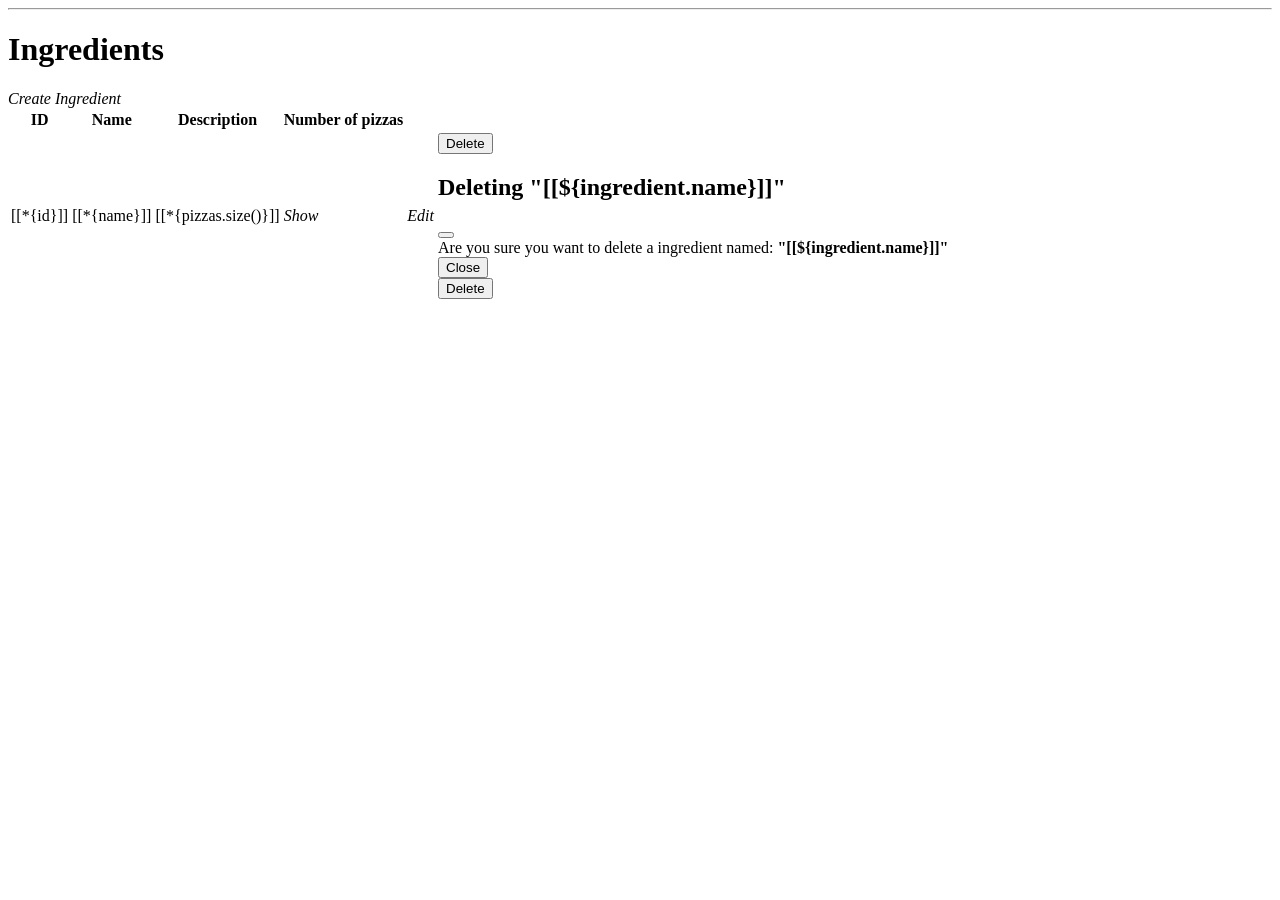
==== src/main/resources/templates/ingredients/index.html @ 36053ad2 "Add Ingredient entity, repository, and controller; implement index and show views" ====
<!DOCTYPE html>
<html xmlns="http://thymeleaf.org">

<head>
    <div th:replace="~{fragments/resources :: headTags}"></div>
    <title>Ingredients</title>
</head>

<body>
    <nav th:replace="~{fragments/navbar :: navbar('ingredients')}"></nav>
    <hr />
    <main class="container py-4">
        <h1>Ingredients</h1>

        <div class="mb-3 d-flex">
            <a th:href="@{/ingredients/create}" class="me-auto btn btn-sm btn-outline-prymary">
            <i class="fa-solid fa-circle-plus">Create Ingredient</i> 
            </a>
        </div>

        <section class="row">
            <div class="col-12">
                <table class="table" th:if="${ingredients.size() > 0}">
                    <thead>
                        <tr>
                            <th>ID</th>
                            <th>Name</th>
                            <th>Description</th>
                            <th>Number of pizzas</th>
                            <th></th>
                            <th></th>
                            <th></th>
                        </tr>
                    </thead>
                    <tbody>
                        <tr th:each="ingredient : ${ingredients}" th:object="${ingredient}">
                            <td>[[*{id}]]</td>
                            <td>[[*{name}]]</td>
                            <td>[[*{pizzas.size()}]]</td>
                           
                            <td>
                                <a th:href="@{/ingredients/{id}(id=${ingredient.id})}" class="btn btn-sm btn-outline-secondary">
                                    <i class="fa-solid fa-pizza-slice"> Show</i>
                                </a>
                            </td>
                            <td>
                                <a th:href="@{/ingredients/edit/{id}(id=${ingredient.id})}"
                                    class="btn btn-outline-success btn-sm">
                                    <i class="fa-regular fa-pen-to-square"> Edit</i>
                                </a>
                            </td>
                            <td>
                                <!-- bottone che fa partire la modale -->
                                <button type="button" class="btn btn-sm btn-outline-danger" data-bs-toggle="modal"
                                    th:data-bs-target="'#delete-modal-' + ${ingredient.id}"><i class="fa-solid fa-trash"></i>
                                    Delete</button>
                                <!-- ##B:Modale che appare solo dopo il click sul relativo bottone di Delete -->
                                <div class="modal fade" th:id="'delete-modal-' + ${ingredient.id}" tabindex="-1"
                                    aria-labelledby="delete-model" aria-hidden="true">
                                    <div class="modal-dialog modal-dialog modal-dialog-centered">
                                        <div class="modal-content">
                                            <div class="modal-header">
                                                <h1 class="modal-title fs-5" id="exampleModalLabel">
                                                    Deleting "[[${ingredient.name}]]"
                                                </h1>
                                                <button type="button" class="btn-close" data-bs-dismiss="modal"
                                                    aria-label="Close"></button>
                                            </div>
                                            <div class="modal-body">
                                                Are you sure you want to delete a ingredient named:
                                                <strong>"[[${ingredient.name}]]"</strong>
                                            </div>
                                            <div class="modal-footer">
                                                <!-- bototone da cliccare senza la modale senza effetti -->
                                                <button type="button" class="btn btn-outline-secondary"
                                                    data-bs-dismiss="modal">Close</button>
                                                <!-- vero bottone della modale che fa partire la nostra  action di cancellazione chiamiamo il metodo delete   -->
                                                <form class="d-inline-block"
                                                    th:action="@{/ingredients/delete/{id}(id=${ingredient.id})}" method="post">
                                                    <button type="submit" class="btn btn-outline-danger">
                                                        Delete
                                                    </button>
                                                </form>
                                            </div>
                                        </div>
                                    </div>
                                </div>
                            </td>
                        </tr>
                    </tbody>
                </table>

                <p th:text="No ingredients available at the moment .... sorry" th:unless="${ingredients.size() > 0}"></p>

            </div>

        </section>
    </main>
    <div th:replace="~{fragments/resources :: scripts}"></div>
</body>

</html>
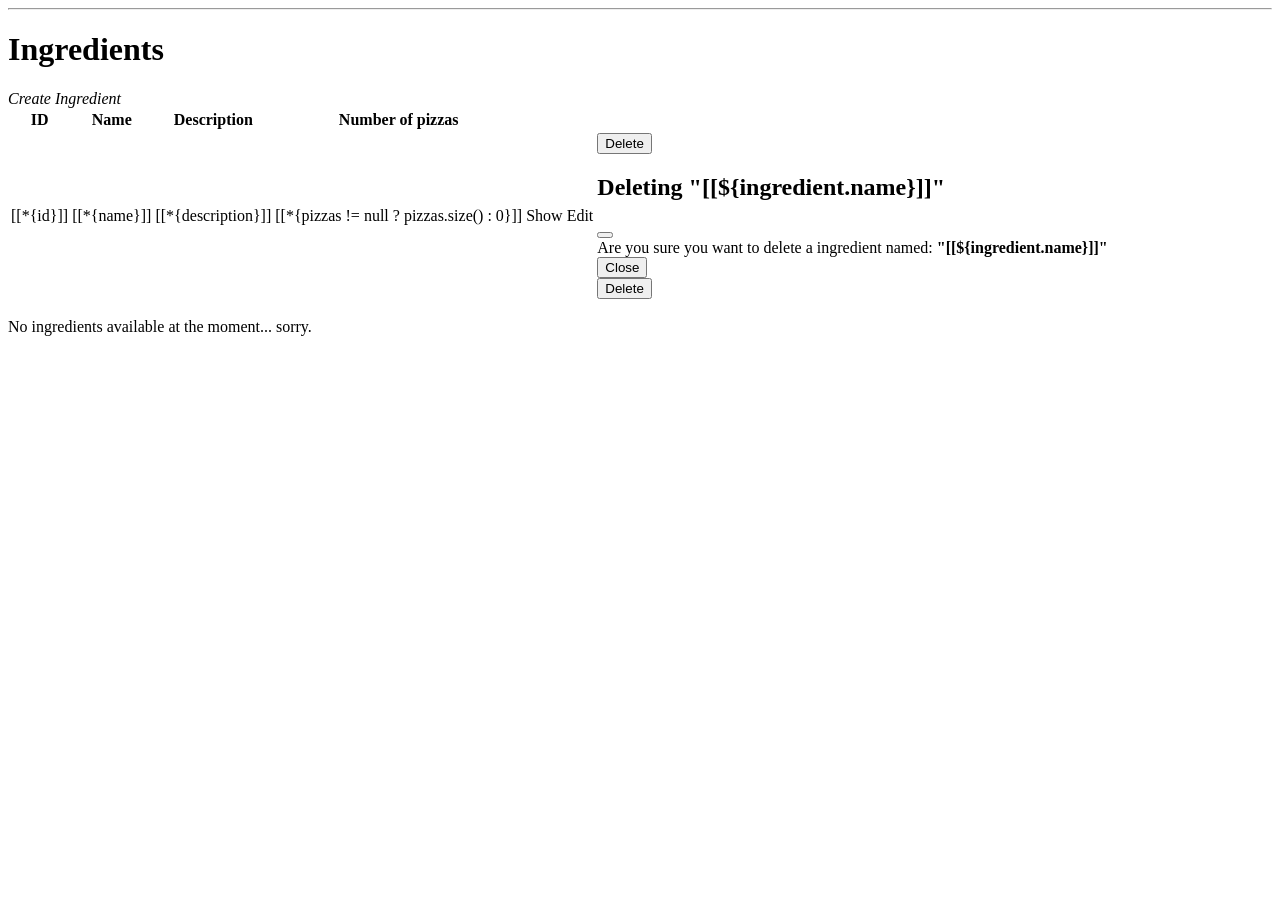
==== commit 366ed0b2: "Implement Ingredient management: add create, show, and index functionalities; enhance navbar and ing" ====
--- a/src/main/resources/templates/ingredients/index.html
+++ b/src/main/resources/templates/ingredients/index.html
@@ -1,5 +1,5 @@
 <!DOCTYPE html>
-<html xmlns="http://thymeleaf.org">
+<html xmlns:th="http://www.thymeleaf.org">
 
 <head>
     <div th:replace="~{fragments/resources :: headTags}"></div>
@@ -10,17 +10,17 @@
     <nav th:replace="~{fragments/navbar :: navbar('ingredients')}"></nav>
     <hr />
     <main class="container py-4">
-        <h1>Ingredients</h1>
+        <h1 class="py-4 mb-2 text-center">Ingredients</h1>
 
         <div class="mb-3 d-flex">
-            <a th:href="@{/ingredients/create}" class="me-auto btn btn-sm btn-outline-prymary">
-            <i class="fa-solid fa-circle-plus">Create Ingredient</i> 
+            <a th:href="@{/ingredients/create}" class="me-auto btn btn-sm btn-outline-primary">
+                <i class="fa-solid fa-circle-plus"> Create Ingredient</i>
             </a>
         </div>
 
         <section class="row">
             <div class="col-12">
-                <table class="table" th:if="${ingredients.size() > 0}">
+                <table class="table" th:if="${not #lists.isEmpty(ingredients)}">
                     <thead>
                         <tr>
                             <th>ID</th>
@@ -36,23 +36,26 @@
                         <tr th:each="ingredient : ${ingredients}" th:object="${ingredient}">
                             <td>[[*{id}]]</td>
                             <td>[[*{name}]]</td>
-                            <td>[[*{pizzas.size()}]]</td>
-                           
+                            <td>[[*{description}]]</td>
+                            <td>[[*{pizzas != null ? pizzas.size() : 0}]]</td>
+
                             <td>
-                                <a th:href="@{/ingredients/{id}(id=${ingredient.id})}" class="btn btn-sm btn-outline-secondary">
-                                    <i class="fa-solid fa-pizza-slice"> Show</i>
+                                <a th:href="@{/ingredients/{id}(id=${ingredient.id})}"
+                                    class="btn btn-sm btn-outline-secondary">
+                                    <i class="fa-solid fa-pizza-slice"></i>Show
                                 </a>
                             </td>
                             <td>
                                 <a th:href="@{/ingredients/edit/{id}(id=${ingredient.id})}"
                                     class="btn btn-outline-success btn-sm">
-                                    <i class="fa-regular fa-pen-to-square"> Edit</i>
+                                    <i class="fa-regular fa-pen-to-square"></i>Edit
                                 </a>
                             </td>
                             <td>
                                 <!-- bottone che fa partire la modale -->
                                 <button type="button" class="btn btn-sm btn-outline-danger" data-bs-toggle="modal"
-                                    th:data-bs-target="'#delete-modal-' + ${ingredient.id}"><i class="fa-solid fa-trash"></i>
+                                    th:data-bs-target="'#delete-modal-' + ${ingredient.id}"><i
+                                        class="fa-solid fa-trash"></i>
                                     Delete</button>
                                 <!-- ##B:Modale che appare solo dopo il click sul relativo bottone di Delete -->
                                 <div class="modal fade" th:id="'delete-modal-' + ${ingredient.id}" tabindex="-1"
@@ -76,7 +79,8 @@
                                                     data-bs-dismiss="modal">Close</button>
                                                 <!-- vero bottone della modale che fa partire la nostra  action di cancellazione chiamiamo il metodo delete   -->
                                                 <form class="d-inline-block"
-                                                    th:action="@{/ingredients/delete/{id}(id=${ingredient.id})}" method="post">
+                                                    th:action="@{/ingredients/delete/{id}(id=${ingredient.id})}"
+                                                    method="post">
                                                     <button type="submit" class="btn btn-outline-danger">
                                                         Delete
                                                     </button>
@@ -90,7 +94,7 @@
                     </tbody>
                 </table>
 
-                <p th:text="No ingredients available at the moment .... sorry" th:unless="${ingredients.size() > 0}"></p>
+                <p th:if="${#lists.isEmpty(ingredients)}">No ingredients available at the moment... sorry.</p>
 
             </div>
 
